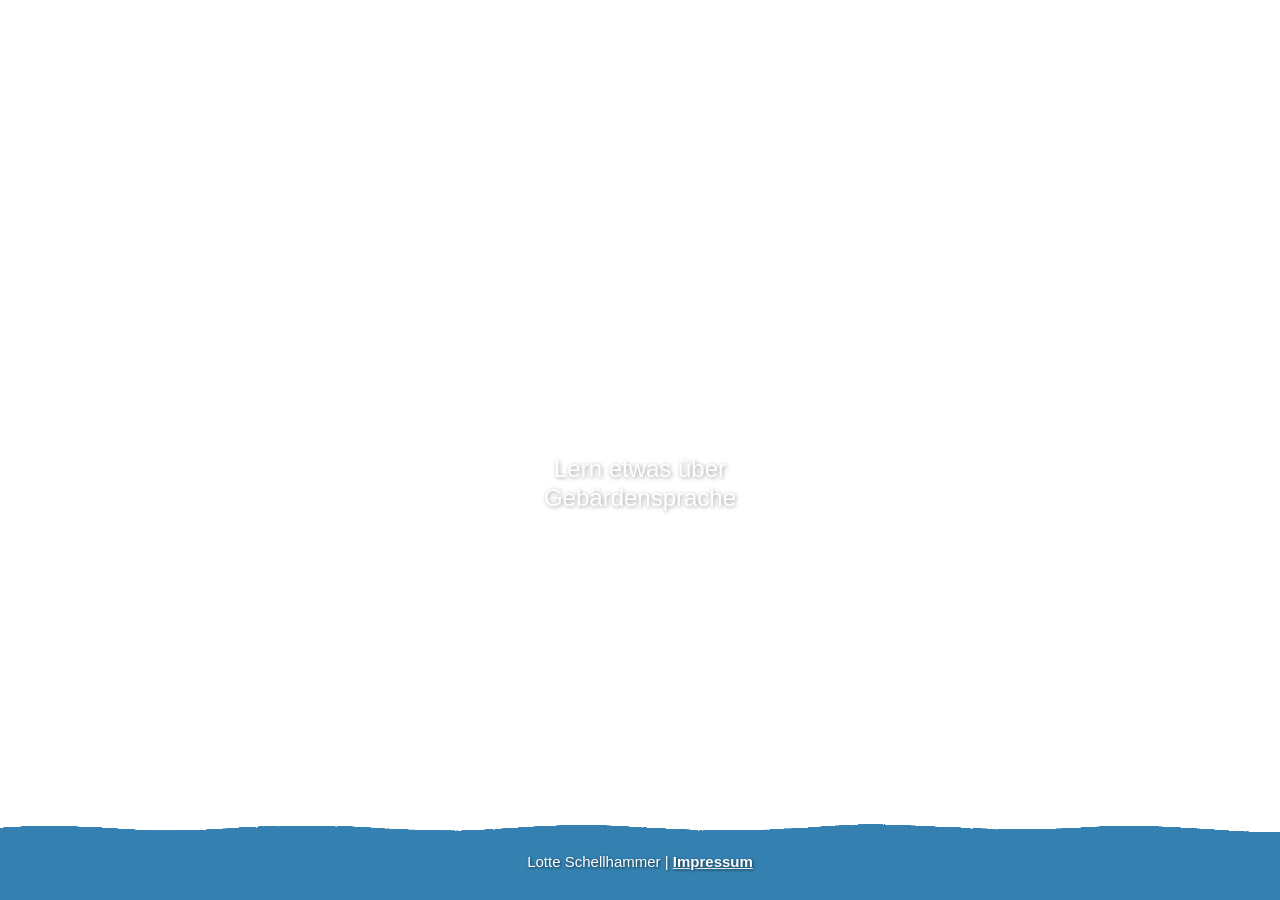
==== index.html @ 15b79d85 "Update index.html" ====
<!DOCTYPE html>
<html lang="de">
<head>
    <meta charset="UTF-8">
    <meta name="viewport" content="width=device-width, initial-scale=1.0">
    <title>Mit den Händen sprechen</title>
    <link rel="stylesheet" href="https://use.typekit.net/xwt6ozx.css">
    <link rel="stylesheet" href="style.css">
</head>
<body class="landing-body">

    <header class="site-header">
        <img src="logo.png" alt="Logo" class="logo-centered">
    </header>

    <main class="landing-main">
        <button id="zufall-btn" class="btn-container">
            <img src="button.png" alt="" class="btn-bg-img">
            <span class="btn-text">Lern etwas über Gebärdensprache</span>
        </button>
    </main>

    <footer class="site-footer">
        <p>Lotte Schellhammer | <a href="impressum.html">Impressum</a></p>
    </footer>

    <script src="script.js"></script>
</body>
</html>
---- style.css ----
/* CI Farben und Schriften */
:root {
    --bg-white: #ffffff;
    --color-orange: #DEA04F;
    --color-pink: #D790AA;
    --color-terracotta: #CB623F;
    --color-green: #599E6A;
    --color-blue: #487FB0;
    
    --font-heading: 'crayonize', sans-serif; 
    --font-body: 'neulis-sans', sans-serif;
}

* {
    box-sizing: border-box;
    margin: 0;
    padding: 0;
}

body {
    background-color: var(--bg-white); /* Hintergrund überall weiß */
    font-family: var(--font-body);
    min-height: 100vh;
    display: flex;
    flex-direction: column;
}

/* --- HINTERGRUND MIT TRANSPARENZ (index.html) --- */
.landing-body {
    position: relative;
    background-color: var(--bg-white);
}

.landing-body::before {
    content: "";
    position: fixed;
    top: 0;
    left: 0;
    width: 100%;
    height: 100%;
    background-image: url('hg-bunt.png');
    background-repeat: no-repeat;
    background-size: cover;
    background-position: center;
    opacity: 0.25; /* Schöne, dezente Transparenz */
    z-index: -1;
}

/* --- GEMEINSAMER HEADER --- */
.site-header {
    background-image: url('header.png');
    background-size: 100% 100%; /* Zeigt die Grafik in voller Höhe und Breite ohne Beschnitt */
    background-repeat: no-repeat;
    background-position: center;
    min-height: 16vh;
    display: flex;
    justify-content: center;
    align-items: center;
    padding: 20px;
    position: relative;
}

.logo-centered {
    max-width: 70%;
    height: auto;
    max-height: 100px;
}

/* --- MAIN BEREICH STARTSEITE --- */
.landing-main {
    flex: 1;
    display: flex;
    justify-content: center;
    align-items: center;
    padding: 20px;
}

/* Button-Container mit Pulsier-Animation */
.btn-container {
    background: none;
    border: none;
    cursor: pointer;
    padding: 0;
    width: 100%;
    max-width: 340px; /* Leicht vergrößert für die größere Schrift */
    position: relative;
    display: inline-flex;
    justify-content: center;
    align-items: center;
    animation: pulse 2.5s infinite ease-in-out;
}

.btn-bg-img {
    width: 100%;
    height: auto;
    display: block;
}

/* Größere Schrift auf dem Button (erlaubt 2 Zeilen) */
.btn-text {
    position: absolute;
    font-family: var(--font-heading);
    font-size: clamp(18px, 5.5vw, 24px); /* Größere, deutliche Schrift */
    color: white; 
    text-align: center;
    padding: 0 15px;
    line-height: 1.2;
    text-shadow: 1px 1px 4px rgba(0, 0, 0, 0.4);
    width: 90%;
    white-space: normal; /* Erlaubt automatischen Zeilenumbruch */
}

@keyframes pulse {
    0% { transform: scale(1); }
    50% { transform: scale(1.04); }
    100% { transform: scale(1); }
}

.btn-container:active {
    animation: none;
    transform: scale(0.96);
}

/* --- FOOTER MIT PNG --- */
.site-footer {
    background-image: url('footer.png');
    background-size: 100% 100%; /* Zeigt die Grafik in voller Höhe und Breite ohne Beschnitt */
    background-position: center;
    background-repeat: no-repeat;
    text-align: center;
    padding: 30px 15px;
    width: 100%;
    margin-top: auto;
}

/* Weißer Text für den Footer (Fakt-Seiten) */
.site-footer p {
    color: white;
    font-family: var(--font-body);
    font-size: 15px;
    font-weight: 500;
    text-shadow: 1px 1px 3px rgba(0, 0, 0, 0.6); /* Macht den weißen Text auf buntem Grund perfekt lesbar */
}

.site-footer a {
    color: white;
    text-decoration: underline;
    font-weight: bold;
}

/* --- FAKT-SEITEN --- */
.fact-body {
    background-color: var(--bg-white); /* Hintergrund komplett weiß */
}

.fact-header {
    background-image: url('header.png');
    background-size: 100% 100%; /* Zeigt die Grafik in voller Höhe und Breite */
    background-repeat: no-repeat;
    background-position: center;
    position: relative; 
    display: flex;
    align-items: center; 
    padding: 15px 20px;
    min-height: 14vh;
}

.logo-left {
    height: auto;
    max-height: 70px;
    max-width: 60%;
    position: relative;
    z-index: 2;
}

.home-link {
    position: absolute;
    right: 20px; 
    top: 50%;
    transform: translateY(-50%); 
    z-index: 10; 
}

.home-link img {
    height: 40px;
    width: auto;
    transition: transform 0.2s;
}

.home-link img:active {
    transform: scale(0.9) rotate(-5deg);
}

.fact-main {
    flex: 1;
    display: flex;
    justify-content: center;
    align-items: center;
    padding: 20px;
}

.fact-wrapper {
    width: 100%;
    max-width: 480px;
    margin: 0 auto;
}

/* Wackeln beim Tippen am Smartphone */
@keyframes wiggle {
    0% { transform: rotate(0deg); }
    25% { transform: rotate(-3deg); }
    50% { transform: rotate(3deg); }
    75% { transform: rotate(-3deg); }
    100% { transform: rotate(0deg); }
}

.fact-png {
    width: 100%;
    height: auto;
    display: block;
    box-shadow: none;   /* Schatten komplett entfernt */
    border-radius: 0;   /* Eckenrundung entfernt für nahtlosen Übergang */
    border: none;       /* Kein Rahmen */
    cursor: pointer;
    -webkit-tap-highlight-color: transparent; /* Verhindert den standardmäßigen blauen Klick-Kasten auf Handys */
}

.fact-png:active {
    animation: wiggle 0.3s ease-in-out;
}
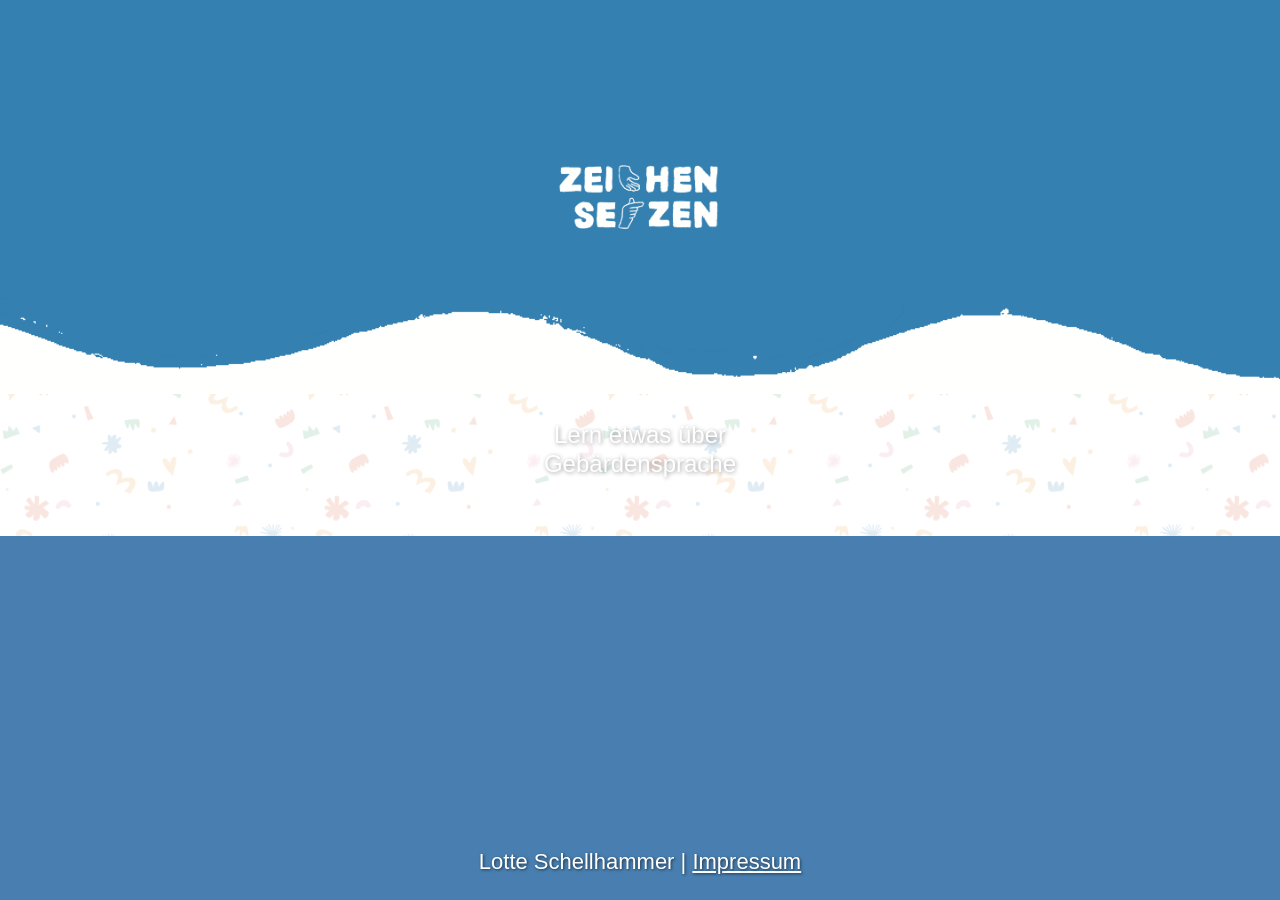
==== commit 5080e316: "Update index.html" ====
--- a/index.html
+++ b/index.html
@@ -3,6 +3,7 @@
 <head>
     <meta charset="UTF-8">
     <meta name="viewport" content="width=device-width, initial-scale=1.0">
+     <meta name="google-site-verification" content="vEDm6mS0rUwouNbRwvt6xd2fweCQHXsxUBUQsCoxdDU" />
     <title>Mit den Händen sprechen</title>
     <link rel="stylesheet" href="https://use.typekit.net/xwt6ozx.css">
     <link rel="stylesheet" href="style.css">
--- a/style.css
+++ b/style.css
@@ -1,14 +1,15 @@
 /* CI Farben und Schriften */
 :root {
     --bg-white: #ffffff;
-    --color-orange: #DEA04F;
-    --color-pink: #D790AA;
-    --color-terracotta: #CB623F;
-    --color-green: #599E6A;
     --color-blue: #487FB0;
-    
+    /* Hier die exakten Namen von Adobe eintragen! */
     --font-heading: 'crayonize', sans-serif; 
     --font-body: 'neulis-sans', sans-serif;
+}
+
+/* Erzwinge die Schriftart für alles */
+body, h1, p, .video-title {
+    font-family: var(--font-heading) !important;
 }
 
 * {
@@ -18,76 +19,119 @@
 }
 
 body {
-    background-color: var(--bg-white); /* Hintergrund überall weiß */
+    background-color: var(--color-blue); 
     font-family: var(--font-body);
     min-height: 100vh;
     display: flex;
     flex-direction: column;
-}
-
-/* --- HINTERGRUND MIT TRANSPARENZ (index.html) --- */
-.landing-body {
-    position: relative;
+    
+    /* Apple Live-Text und Markieren überall blockieren */
+    -webkit-touch-callout: none;
+    -webkit-user-select: none;
+    user-select: none;
+}
+
+/* --- GEMEINSAMER HEADER (Start, Fakten, Video) --- */
+.site-header, .fact-header, .video-header {
+    width: 100%;
+    aspect-ratio: 390 / 120; 
+    background-size: cover; 
+    background-position: center bottom; /* Klebt die Welle an die weiße Box */
+    background-repeat: no-repeat;
+    display: flex;
+    justify-content: center;
+    align-items: center;
+    padding: 10px 20px;
+    position: relative;
+    z-index: 10; 
+}
+
+/* Spezifisches Bild für den Startseiten-Header */
+.site-header {
+    background-image: url('header.png');
+}
+/* Verhindert, dass Eigenschaften von .site-header den .video-header stören */
+.video-header {
+    background-image: none; /* Wir setzen das Bild dynamisch via ID im Skript */
+    background-size: cover;
+    background-position: center bottom;
+    background-repeat: no-repeat;
+    /* Hier erzwingen wir, dass keine anderen Header-Stile "durchsickern" */
+    margin: 0;
+    padding: 0;
+}
+
+.logo-centered {
+    max-width: 65%;
+    height: auto;
+    max-height: 80px;
+}
+
+/* --- MAIN BEREICHE (Start, Fakten, Video) --- */
+.landing-main, .fact-main, .video-main {
+    flex: 1;
+    width: 100%;
     background-color: var(--bg-white);
-}
-
-.landing-body::before {
+    display: flex;
+    justify-content: center;
+    align-items: center;
+    
+    /* Legt die weiße Box EINE Ebene hinter Header und Footer */
+    position: relative;
+    z-index: 1; 
+    
+    /* Zieht die weiße Box 30px nach oben (unter den Header) und unten (unter den Footer) */
+    margin-top: -30px;
+    margin-bottom: -30px;
+    
+    /* Verhindert, dass der Content (Button, Video) in die Wellen rutscht */
+    padding-top: 50px;
+    padding-bottom: 50px;
+}
+
+/* Spezifische Ergänzung nur für die Startseite (wegen Konfetti) */
+.landing-main {
+    overflow: hidden; 
+}
+
+/* NEU: Das kachelnde Konfetti liegt jetzt auf einer eigenen, transparenten Schicht */
+/* DAS HIER BLEIBT GENAU WIE VORHER! */
+.landing-main::before {
     content: "";
-    position: fixed;
+    position: absolute;
     top: 0;
     left: 0;
     width: 100%;
     height: 100%;
-    background-image: url('hg-bunt.png');
-    background-repeat: no-repeat;
-    background-size: cover;
-    background-position: center;
-    opacity: 0.25; /* Schöne, dezente Transparenz */
-    z-index: -1;
-}
-
-/* --- GEMEINSAMER HEADER --- */
-.site-header {
-    background-image: url('header.png');
-    background-size: 100% 100%; /* Zeigt die Grafik in voller Höhe und Breite ohne Beschnitt */
-    background-repeat: no-repeat;
-    background-position: center;
-    min-height: 16vh;
-    display: flex;
-    justify-content: center;
-    align-items: center;
-    padding: 20px;
-    position: relative;
-}
-
-.logo-centered {
-    max-width: 70%;
-    height: auto;
-    max-height: 100px;
-}
-
-/* --- MAIN BEREICH STARTSEITE --- */
-.landing-main {
-    flex: 1;
-    display: flex;
-    justify-content: center;
-    align-items: center;
-    padding: 20px;
-}
-
-/* Button-Container mit Pulsier-Animation */
+    background-image: url('tapete.png');
+    background-repeat: repeat; 
+    background-size: 300px auto; 
+    background-position: 0 0;
+    opacity: 0.15; 
+    animation: riesel 150s linear infinite; 
+    pointer-events: none; 
+    z-index: 1;
+}
+
+@keyframes riesel {
+    from { background-position: 0 0; }
+    to { background-position: 0 4000px; } 
+}
+
+/* Button-Container */
 .btn-container {
     background: none;
     border: none;
     cursor: pointer;
     padding: 0;
     width: 100%;
-    max-width: 340px; /* Leicht vergrößert für die größere Schrift */
+    max-width: 340px; 
     position: relative;
     display: inline-flex;
     justify-content: center;
     align-items: center;
     animation: pulse 2.5s infinite ease-in-out;
+    z-index: 10; /* Steht über der Konfetti-Schicht */
 }
 
 .btn-bg-img {
@@ -96,18 +140,17 @@
     display: block;
 }
 
-/* Größere Schrift auf dem Button (erlaubt 2 Zeilen) */
 .btn-text {
     position: absolute;
     font-family: var(--font-heading);
-    font-size: clamp(18px, 5.5vw, 24px); /* Größere, deutliche Schrift */
+    font-size: clamp(18px, 5.5vw, 24px); 
     color: white; 
     text-align: center;
     padding: 0 15px;
     line-height: 1.2;
     text-shadow: 1px 1px 4px rgba(0, 0, 0, 0.4);
     width: 90%;
-    white-space: normal; /* Erlaubt automatischen Zeilenumbruch */
+    white-space: normal; 
 }
 
 @keyframes pulse {
@@ -120,57 +163,62 @@
     animation: none;
     transform: scale(0.96);
 }
-
 /* --- FOOTER MIT PNG --- */
 .site-footer {
-    background-image: url('footer.png');
-    background-size: 100% 100%; /* Zeigt die Grafik in voller Höhe und Breite ohne Beschnitt */
-    background-position: center;
+    background-image: url('footer.png'); /* HIER den Namen deiner Footer-Grafik eintragen */
+    background-color: transparent;
+    width: 100%;
+    aspect-ratio: 390 / 120;
+    background-size: cover; 
+    background-position: center top;    /* Klebt die Welle oben an die weiße Box */
     background-repeat: no-repeat;
-    text-align: center;
-    padding: 30px 15px;
-    width: 100%;
+    
+    display: flex;
+    justify-content: center;
+    align-items: flex-end;
+    padding-bottom: 25px;
     margin-top: auto;
-}
-
-/* Weißer Text für den Footer (Fakt-Seiten) */
+    position: relative;
+    z-index: 10; 
+}
+
 .site-footer p {
     color: white;
-    font-family: var(--font-body);
-    font-size: 15px;
-    font-weight: 500;
-    text-shadow: 1px 1px 3px rgba(0, 0, 0, 0.6); /* Macht den weißen Text auf buntem Grund perfekt lesbar */
+    font-family: var(--font-heading); 
+    font-size: 22px; 
+    font-weight: normal;
+    text-shadow: 1px 1px 3px rgba(0, 0, 0, 0.6); 
 }
 
 .site-footer a {
     color: white;
     text-decoration: underline;
-    font-weight: bold;
 }
 
 /* --- FAKT-SEITEN --- */
-.fact-body {
-    background-color: var(--bg-white); /* Hintergrund komplett weiß */
-}
-
 .fact-header {
     background-image: url('header.png');
-    background-size: 100% 100%; /* Zeigt die Grafik in voller Höhe und Breite */
-    background-repeat: no-repeat;
-    background-position: center;
-    position: relative; 
-    display: flex;
-    align-items: center; 
-    padding: 15px 20px;
-    min-height: 14vh;
-}
-
+    /* justify-content überschreibt das 'center' von oben, damit das Logo links steht */
+    justify-content: flex-start; 
+    padding: 0 20px;
+}
 .logo-left {
     height: auto;
-    max-height: 70px;
-    max-width: 60%;
+    max-height: 60px;
+    max-width: 35%; 
     position: relative;
     z-index: 2;
+}
+
+/* Zähler in der Mitte (1/8) */
+.fact-counter {
+    position: absolute;
+    left: 50%;
+    transform: translateX(-50%); 
+    font-family: var(--font-heading);
+    font-size: 28px;
+    color: var(--bg-white); 
+    z-index: 5;
 }
 
 .home-link {
@@ -182,7 +230,7 @@
 }
 
 .home-link img {
-    height: 40px;
+    height: 35px;
     width: auto;
     transition: transform 0.2s;
 }
@@ -197,12 +245,7 @@
     justify-content: center;
     align-items: center;
     padding: 20px;
-}
-
-.fact-wrapper {
-    width: 100%;
-    max-width: 480px;
-    margin: 0 auto;
+    background-color: var(--bg-white);
 }
 
 /* Wackeln beim Tippen am Smartphone */
@@ -214,17 +257,128 @@
     100% { transform: rotate(0deg); }
 }
 
+.fact-wrapper {
+    position: relative; 
+    width: 100%;
+    max-width: 480px;
+    margin: 0 auto;
+    cursor: pointer;
+    -webkit-tap-highlight-color: transparent;
+}
+
+.fact-wrapper::after {
+    content: "";
+    position: absolute;
+    top: 0;
+    left: 0;
+    width: 100%;
+    height: 100%;
+    z-index: 10; 
+    -webkit-touch-callout: none;
+    -webkit-user-select: none;
+    user-select: none;
+}
+
+.fact-wrapper:active .fact-png {
+    animation: wiggle 0.3s ease-in-out;
+}
+
 .fact-png {
     width: 100%;
     height: auto;
     display: block;
-    box-shadow: none;   /* Schatten komplett entfernt */
-    border-radius: 0;   /* Eckenrundung entfernt für nahtlosen Übergang */
-    border: none;       /* Kein Rahmen */
-    cursor: pointer;
-    -webkit-tap-highlight-color: transparent; /* Verhindert den standardmäßigen blauen Klick-Kasten auf Handys */
-}
-
-.fact-png:active {
-    animation: wiggle 0.3s ease-in-out;
-}
+    box-shadow: none;
+    border-radius: 0;
+    border: none;
+    pointer-events: none; 
+    -webkit-user-drag: none;
+}
+/* Styling für den Zurück-Pfeil */
+.back-arrow {
+    display: flex;
+    justify-content: center;
+    align-items: center;
+    margin: 20px auto 40px auto; /* Abstand nach oben zum Bild und nach unten zum Footer */
+    width: 50px;
+    height: 50px;
+    color: var(--color-blue); /* Ändert die Farbe des Pfeils, passe sie gerne an */
+    background-color: var(--bg-white);
+    border-radius: 50%; /* Macht den Hintergrund rund */
+    box-shadow: 0 4px 6px rgba(0,0,0,0.1); /* Ein leichter Schatten für Tiefe */
+    transition: transform 0.2s ease; /* Weiche Animation beim Antippen/Hovern */
+}
+
+/* Größe des eigentlichen Pfeil-Symbols */
+.back-arrow svg {
+    width: 24px;
+    height: 24px;
+}
+
+/* Kleiner Effekt, wenn man drüberfährt */
+.back-arrow:hover {
+    transform: scale(1.1);
+}
+/* --- VIDEO SEITEN HEADER (Nur dieser eine gilt!) --- */
+.video-header {
+    width: 100%;
+    aspect-ratio: 390 / 120; /* Hier auf das gleiche Verhältnis wie die anderen Header bringen */
+    background-size: cover;
+    background-position: center bottom; /* Welle immer unten fixiert */
+    background-repeat: no-repeat;
+    display: flex;
+    justify-content: center;
+    align-items: center;
+    position: relative;
+    z-index: 10;
+    padding: 0 20px;
+}
+
+/* Die 5 verschiedenen Header-Bilder */
+.v-header-1 { background-image: url('video_header1.png'); }
+.v-header-2 { background-image: url('video_header2.png'); }
+.v-header-3 { background-image: url('video_header3.png'); }
+.v-header-4 { background-image: url('video_header4.png'); }
+.v-header-5 { background-image: url('video_header5.png'); }
+
+.video-title {
+    font-family: var(--font-heading);
+    color: white;
+    font-size: clamp(26px, 7vw, 40px);
+    text-align: center;
+    text-shadow: 1px 1px 3px rgba(0, 0, 0, 0.6);
+    margin: 0;
+}
+
+.video-main {
+    flex: 1;
+    width: 100%;
+    background-color: var(--bg-white);
+    display: flex;
+    justify-content: center;
+    align-items: center;
+    
+    /* Zieht die Box unter die Wellen */
+    margin-top: -30px; 
+    margin-bottom: -30px;
+    
+    /* Hier ist dein Padding für den "sittlichen" Abstand */
+    padding: 40px 20px; 
+    
+    position: relative;
+    z-index: 1;
+}
+
+.portrait-video {
+    width: 100%;
+    max-width: 400px;
+    /* Damit es nicht zu groß wird und Platz zum Rand lässt */
+    height: auto;
+    border-radius: 15px; /* Ein kleiner Radius sieht meist "sittlicher" aus */
+    overflow: hidden;
+}
+
+/* Versteckt den Ton-Button im Bedienfeld (funktioniert in Safari/Chrome) */
+video::-webkit-media-controls-mute-button,
+video::-webkit-media-controls-volume-slider {
+    display: none !important;
+}
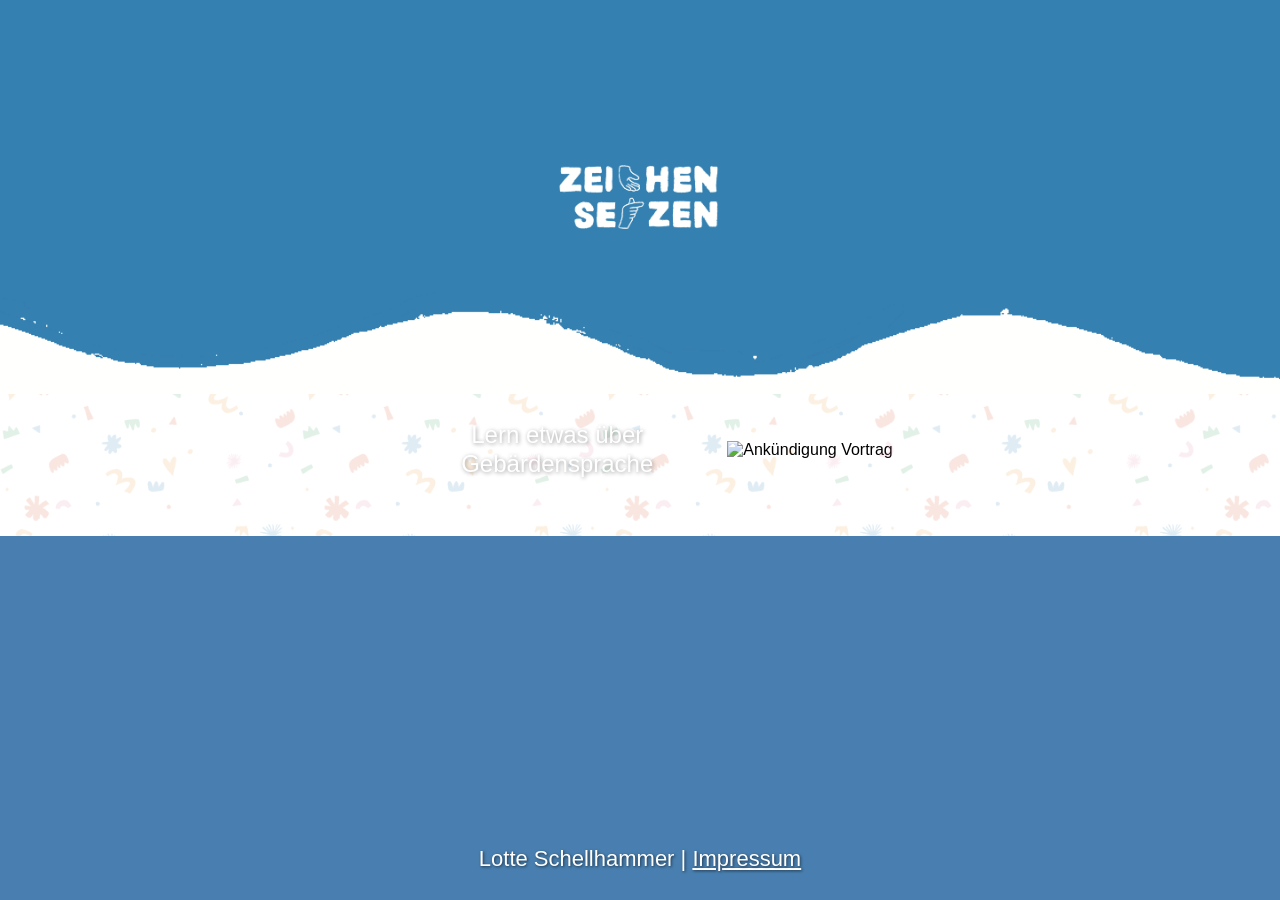
==== commit b1a3e26e: "Update index.html" ====
--- a/index.html
+++ b/index.html
@@ -3,8 +3,8 @@
 <head>
     <meta charset="UTF-8">
     <meta name="viewport" content="width=device-width, initial-scale=1.0">
-     <meta name="google-site-verification" content="vEDm6mS0rUwouNbRwvt6xd2fweCQHXsxUBUQsCoxdDU" />
-    <title>Mit den Händen sprechen</title>
+    <meta name="google-site-verification" content="vEDm6mS0rUwouNbRwvt6xd2fweCQHXsxUBUQsCoxdDU" />
+    <title>Zeichen setzen</title>
     <link rel="stylesheet" href="https://use.typekit.net/xwt6ozx.css">
     <link rel="stylesheet" href="style.css">
 </head>
@@ -19,6 +19,7 @@
             <img src="button.png" alt="" class="btn-bg-img">
             <span class="btn-text">Lern etwas über Gebärdensprache</span>
         </button>
+        <img src="hand-zettel.png" alt="Ankündigung Vortrag" class="sliding-hand">
     </main>
 
     <footer class="site-footer">
--- a/style.css
+++ b/style.css
@@ -21,7 +21,9 @@
 body {
     background-color: var(--color-blue); 
     font-family: var(--font-body);
-    min-height: 100vh;
+    height: 100vh; /* NEU: Feste Höhe, damit nichts gescrollt werden kann */
+    width: 100vw;
+    overflow: hidden; /* NEU: Verhindert Scrollen auf Body-Ebene */
     display: flex;
     flex-direction: column;
     
@@ -282,10 +284,11 @@
 .fact-wrapper:active .fact-png {
     animation: wiggle 0.3s ease-in-out;
 }
-
 .fact-png {
     width: 100%;
     height: auto;
+    max-height: 50vh; /* NEU: Bild darf maximal die halbe Bildschirmhöhe einnehmen */
+    object-fit: contain; /* Sorgt dafür, dass es proportional bleibt */
     display: block;
     box-shadow: none;
     border-radius: 0;
@@ -371,9 +374,9 @@
 .portrait-video {
     width: 100%;
     max-width: 400px;
-    /* Damit es nicht zu groß wird und Platz zum Rand lässt */
+    max-height: 60vh; /* NEU: Video darf maximal 60% der Höhe einnehmen */
     height: auto;
-    border-radius: 15px; /* Ein kleiner Radius sieht meist "sittlicher" aus */
+    border-radius: 15px; 
     overflow: hidden;
 }
 
@@ -382,3 +385,18 @@
 video::-webkit-media-controls-volume-slider {
     display: none !important;
 }
+footer {
+    background-color: var(--color-blue); /* Deine jeweilige Farbe */
+    color: white;
+    text-align: center;
+    
+    /* NEU: Das sorgt für den Abstand oben/unten (20px) und an den Seiten (30px) */
+    padding: 20px 30px; 
+}
+
+/* Falls der Text in einem <p> Tag liegt, geben wir ihm auch noch eine schöne Zeilenhöhe */
+footer p {
+    margin: 0 auto;
+    max-width: 600px; /* Verhindert, dass der Text auf großen Bildschirmen zu breit wird */
+    line-height: 1.4; /* Macht zweizeiligen Text besser lesbar */
+}
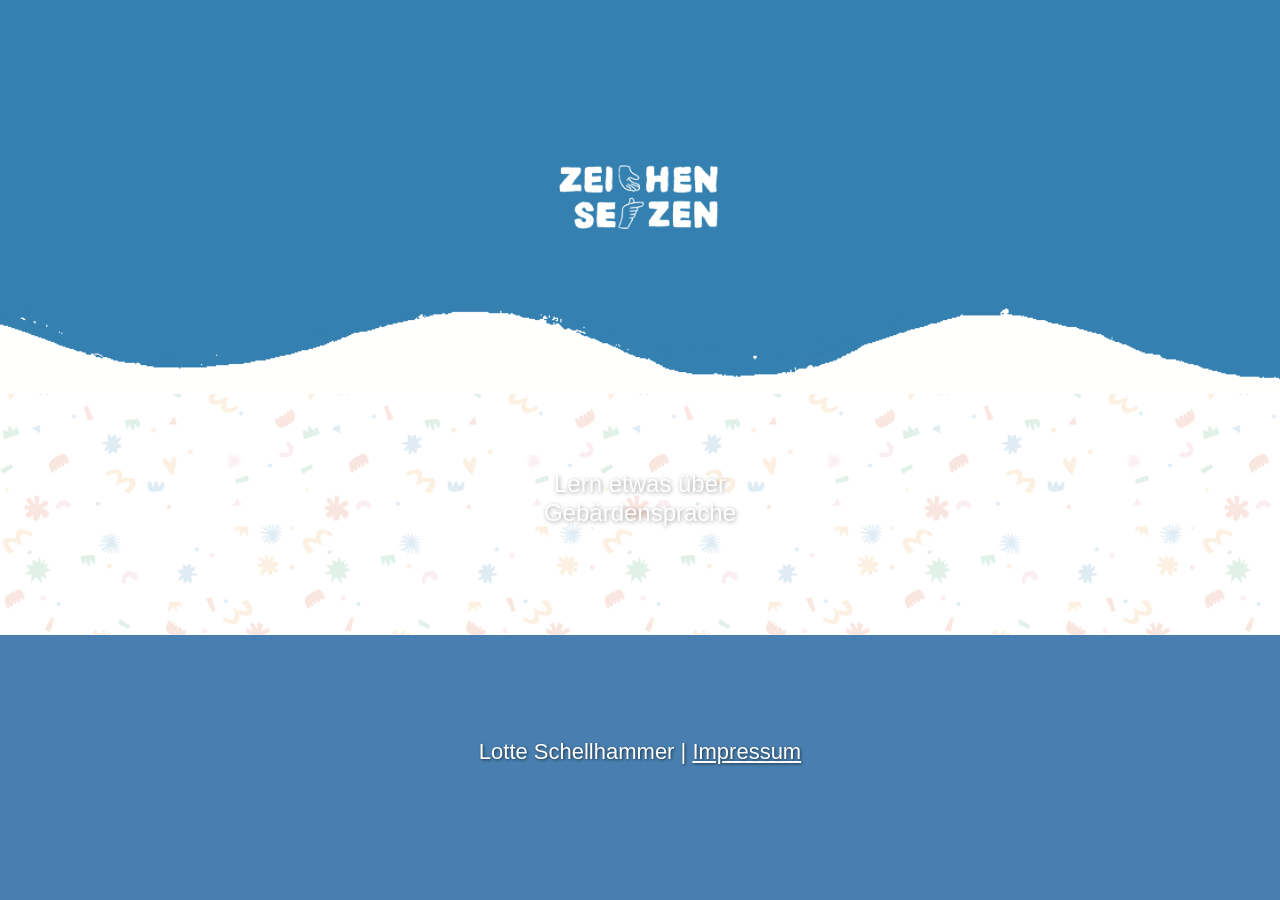
==== commit 29b5bf22: "Update index.html" ====
--- a/index.html
+++ b/index.html
@@ -19,7 +19,7 @@
             <img src="button.png" alt="" class="btn-bg-img">
             <span class="btn-text">Lern etwas über Gebärdensprache</span>
         </button>
-        <img src="hand-zettel.png" alt="Ankündigung Vortrag" class="sliding-hand">
+       
     </main>
 
     <footer class="site-footer">
--- a/style.css
+++ b/style.css
@@ -21,9 +21,11 @@
 body {
     background-color: var(--color-blue); 
     font-family: var(--font-body);
-    height: 100vh; /* NEU: Feste Höhe, damit nichts gescrollt werden kann */
+    
+    /* DER ZAUBERTRICK FÜR HANDYS: 100dvh statt 100vh */
+    height: 100dvh; 
     width: 100vw;
-    overflow: hidden; /* NEU: Verhindert Scrollen auf Body-Ebene */
+    overflow: hidden; 
     display: flex;
     flex-direction: column;
     
@@ -165,20 +167,52 @@
     animation: none;
     transform: scale(0.96);
 }
+* --- ANIMIERTE HAND AUF STARTSEITE --- */
+.sliding-hand {
+    position: absolute;
+    top: -300px; /* Startet weit außerhalb des sichtbaren Bereichs */
+    right: 20px; /* Position am rechten Rand */
+    width: 150px; /* Passe die Größe deines Bildes an */
+    height: auto;
+    z-index: 15; /* Liegt über dem Hintergrund, aber unter Button/Header falls nötig */
+    animation: slideInHand 1s ease-out 1.5s forwards; /* Rutscht nach 1.5s Verzögerung herein */
+}
+
+@keyframes slideInHand {
+    0% {
+        top: -300px;
+        transform: rotate(10deg); /* Startet leicht schräg */
+    }
+    60% {
+        top: 80px; /* Rutscht etwas zu weit nach unten (Bouncing-Effekt) */
+        transform: rotate(-5deg);
+    }
+    100% {
+        top: 60px; /* Endposition (passe den Wert an, damit sie gut sitzt) */
+        transform: rotate(0deg); /* Steht am Ende gerade */
+    }
+}
 /* --- FOOTER MIT PNG --- */
 .site-footer {
-    background-image: url('footer.png'); /* HIER den Namen deiner Footer-Grafik eintragen */
+    background-image: url('footer.png'); 
     background-color: transparent;
     width: 100%;
-    aspect-ratio: 390 / 120;
+    
+    /* NEU: Der Footer ist jetzt deutlich schmaler (zuvor 390/120) */
+    aspect-ratio: 390 / 90; 
+    
     background-size: cover; 
-    background-position: center top;    /* Klebt die Welle oben an die weiße Box */
+    background-position: center top; 
     background-repeat: no-repeat;
     
     display: flex;
     justify-content: center;
-    align-items: flex-end;
-    padding-bottom: 25px;
+    
+    /* NEU: Zentriert den Text jetzt vertikal im schmaleren Footer */
+    align-items: center; 
+    
+    /* NEU: Weniger Abstand, da die Box kleiner ist */
+    padding: 10px 20px; 
     margin-top: auto;
     position: relative;
     z-index: 10; 
@@ -243,11 +277,21 @@
 
 .fact-main {
     flex: 1;
-    display: flex;
-    justify-content: center;
-    align-items: center;
-    padding: 20px;
+    width: 100%;
     background-color: var(--bg-white);
+    
+    display: flex;
+    flex-direction: column; /* NEU: Zwingt Bild und Button STRIKT untereinander */
+    justify-content: center;
+    align-items: center;    /* NEU: Zentriert Bild und Button perfekt in der Mitte */
+    
+    /* Deine bestehenden Abstände */
+    margin-top: -30px; 
+    margin-bottom: -30px;
+    padding: 40px 20px; 
+    
+    position: relative;
+    z-index: 1;
 }
 
 /* Wackeln beim Tippen am Smartphone */
@@ -301,14 +345,21 @@
     display: flex;
     justify-content: center;
     align-items: center;
-    margin: 20px auto 40px auto; /* Abstand nach oben zum Bild und nach unten zum Footer */
+    
+    /* Sorgt für 20px Abstand nach oben zum Bild und zentriert sich selbst */
+    margin: 20px auto 0 auto; 
+    
     width: 50px;
     height: 50px;
-    color: var(--color-blue); /* Ändert die Farbe des Pfeils, passe sie gerne an */
+    color: var(--color-blue); 
     background-color: var(--bg-white);
-    border-radius: 50%; /* Macht den Hintergrund rund */
-    box-shadow: 0 4px 6px rgba(0,0,0,0.1); /* Ein leichter Schatten für Tiefe */
-    transition: transform 0.2s ease; /* Weiche Animation beim Antippen/Hovern */
+    border-radius: 50%; 
+    box-shadow: 0 4px 6px rgba(0,0,0,0.1); 
+    transition: transform 0.2s ease; 
+    
+    /* WICHTIG FÜR DIE KLICKBARKEIT: */
+    position: relative; 
+    z-index: 25; /* Setzt den Pfeil weit ÜBER die unsichtbare Schutzschicht (z-index 10) */
 }
 
 /* Größe des eigentlichen Pfeil-Symbols */
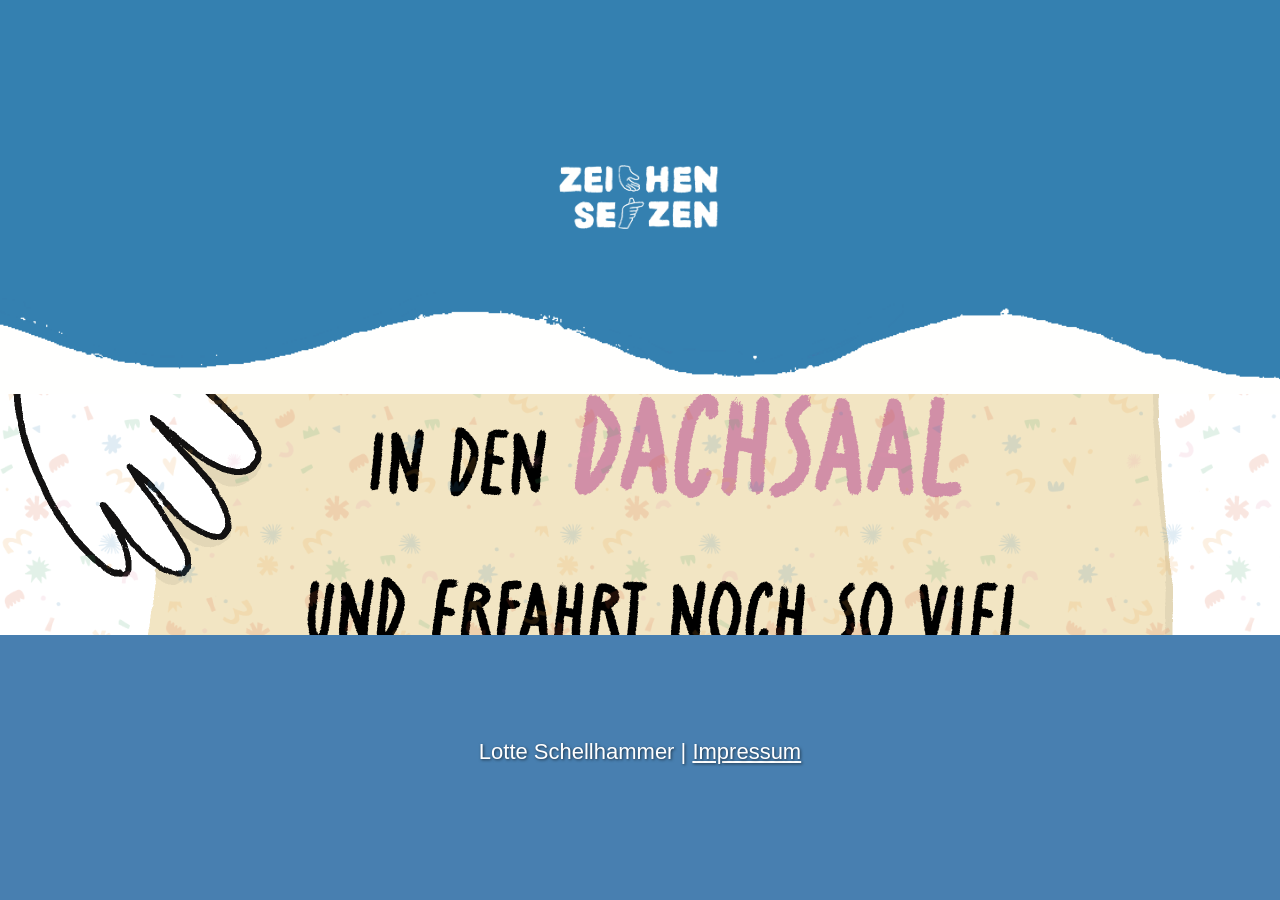
==== commit 9cc4a1ee: "Update index.html" ====
--- a/index.html
+++ b/index.html
@@ -19,7 +19,8 @@
             <img src="button.png" alt="" class="btn-bg-img">
             <span class="btn-text">Lern etwas über Gebärdensprache</span>
         </button>
-       
+        <img src="hand-zettel.png" alt="Ankündigung Vortrag" class="sliding-hand">
+
     </main>
 
     <footer class="site-footer">
